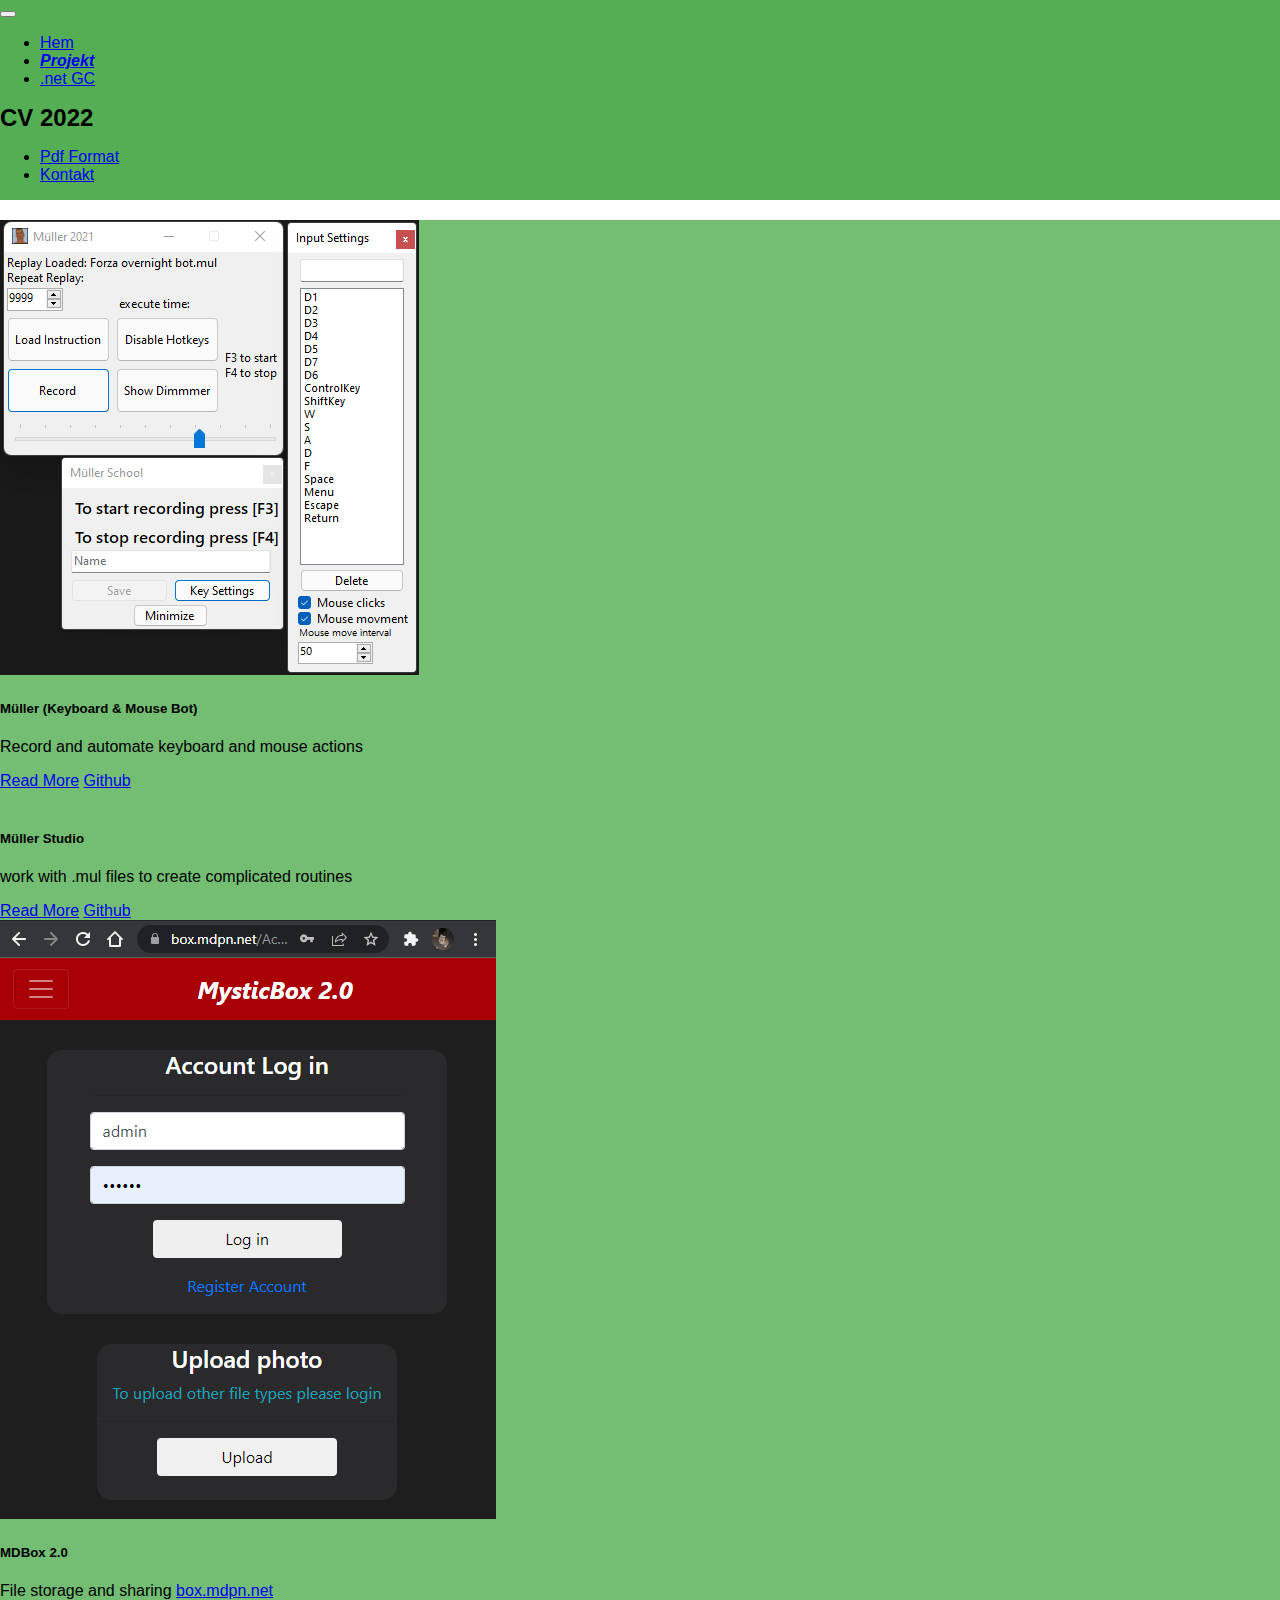
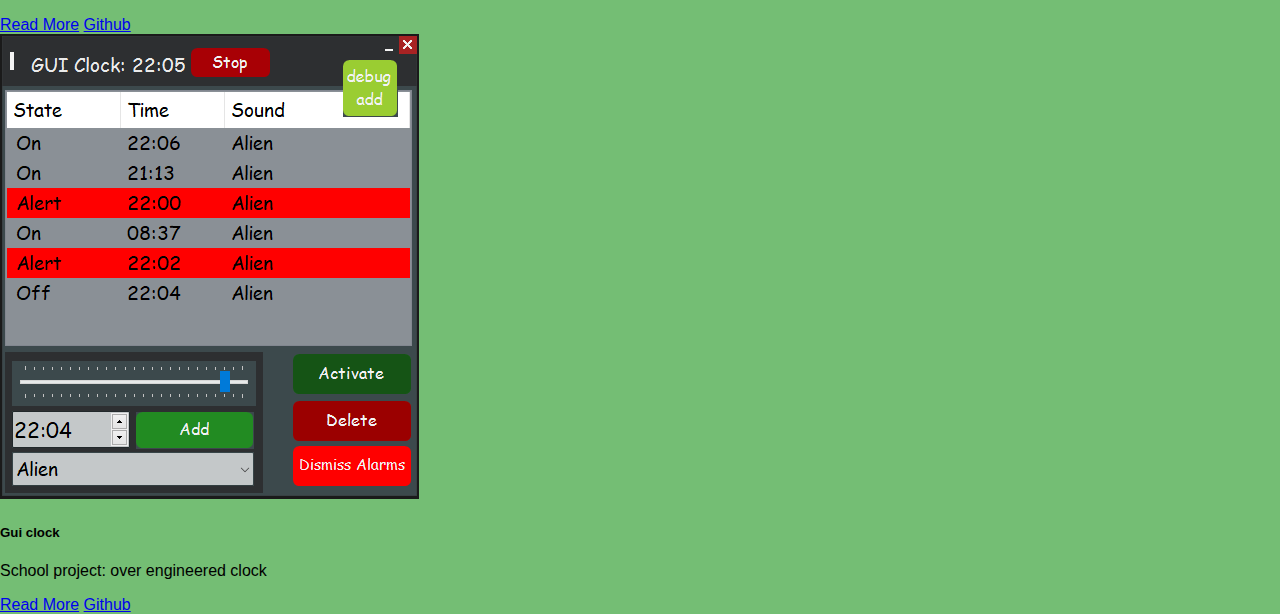
==== projects.html @ c586826b "Add files via upload" ====
<!doctype html>
<html lang="en">
  <head>
    <title>Project</title>
    <!-- Required meta tags -->
    <meta charset="utf-8">
    <meta name="viewport" content="width=device-width, initial-scale=1, shrink-to-fit=no">

    
    <link rel="stylesheet" href="css/style.css">
    <!-- Bootstrap CSS -->
    <link href="https://cdn.jsdelivr.net/npm/bootstrap@5.1.3/dist/css/bootstrap.min.css" rel="stylesheet" integrity="sha384-1BmE4kWBq78iYhFldvKuhfTAU6auU8tT94WrHftjDbrCEXSU1oBoqyl2QvZ6jIW3" crossorigin="anonymous">
    <!-- jQuery first, then Popper.js, then Bootstrap JS -->
    <script src="https://code.jquery.com/jquery-3.6.0.min.js"integrity="sha256-/xUj+3OJU5yExlq6GSYGSHk7tPXikynS7ogEvDej/m4=" crossorigin="anonymous"></script>
    <script src="https://cdn.jsdelivr.net/npm/bootstrap@5.1.3/dist/js/bootstrap.bundle.min.js" integrity="sha384-ka7Sk0Gln4gmtz2MlQnikT1wXgYsOg+OMhuP+IlRH9sENBO0LRn5q+8nbTov4+1p" crossorigin="anonymous"></script>
    <script src="scripts/nav.js"></script>
    <script>
      $(document).ajaxStop(function () {
        $("a[href='projects.html']").addClass("active");
      }); 
    </script>
  </head>
  <body>
    <div id="nav-placeholder"></div>
    
    <section id="gallery">
      <div class="container">
        <div class="row" style="margin-top: 20px;">
        <div class="col-lg-4 mb-4">
        <div class="card card-custom">
        <img src="Images/projects/KeyboardMouseBot.png" alt="" class="card-img-top">
        <div class="card-body">
          <h5 class="card-title">Müller (Keyboard & Mouse Bot)</h5>
          <p class="card-text">Record and automate keyboard and mouse actions</p>
         <a href="#mullerpop" class="btn btn-outline-success btn-sm">Read More</a>
          <a href="https://github.com/Kyemate/Muller-AutoMouseKeyboard" class="btn btn-primary btn-sm">Github</a>
        </div>
        <div id="mullerpop" class="overlay">
          <div class="popup">
            <h2>Müller (Keyboard & Mouse Bot)</h2>
            <a class="close" href="#">&times;</a>
            <div class="content">
              This program lets you record your keyboard mouse presses and movement to help you automate things.
            </div>
          </div>
        </div>
         </div>
        </div>
        <div class="col-lg-4 mb-4">
      <div class="card">
        <img src="Images/projects/mullerstudio.png" alt="" class="card-img-top">
        <div class="card-body">
          <h5 class="card-title">Müller Studio</h5>
          <p class="card-text">work with .mul files to create complicated routines</p>
          <a href="#mullerstudiopop" class="btn btn-outline-success btn-sm">Read More</a>
          <a href="https://github.com/Kyemate/Muller-AutoMouseKeyboard" class="btn btn-primary btn-sm">Github</a>
        </div>
        <div id="mullerstudiopop" class="overlay">
          <div class="popup">
            <h2>Müller Studio</h2>
            <a class="close" href="#">&times;</a>
            <div class="content">
              This program lets you work with .mul files from Müller (Keyboard & Mouse Bot). Create complicated routines by putting toghter smaller recordings and choose how many times they will repeat.
            </div>
          </div>
        </div>
        </div>
        </div>
        <div class="col-lg-4 mb-4">
        <div class="card">
        <img src="Images/projects/mdbox.png" alt="" class="card-img-top">
        <div class="card-body">
          <h5 class="card-title">MDBox 2.0</h5>
          <p class="card-text">File storage and sharing <a href="https://box.mdpn.net">box.mdpn.net</a></p>
          <a href="#mdboxpop" class="btn btn-outline-success btn-sm">Read More</a>
          <a href="https://github.com/Kyemate/MysticBox2.0-Legacy" class="btn btn-primary btn-sm">Github</a>
        </div>
        <div id="mdboxpop" class="overlay">
          <div class="popup">
            <h2>MDBox 2.0</h2>
            <a class="close" href="#">&times;</a>
            <div class="content">
              <a href="https://box.mdpn.net">box.mdpn.net</a> This website lets you upload and share files and images for easy access anywhere. Also compatible with <a href="https://getsharex.com/">ShareX screensharing tool</a>
            </div>
          </div>
        </div>
        </div>
        </div>
        <div class="col-lg-4 mb-4">
          <div class="card">
          <img src="Images/projects/SchoolAlarmClock.png" alt="" class="card-img-top">
          <div class="card-body">
            <h5 class="card-title">Gui clock</h5>
            <p class="card-text">School project: over engineered clock</p>
            <a href="#guiclockpop" class="btn btn-outline-success btn-sm">Read More</a>
            <a href="https://github.com/Kyemate/GuiClock-SchoolProject" class="btn btn-primary btn-sm">Github</a>
          </div>
          <div id="guiclockpop" class="overlay">
            <div class="popup">
              <h2>Gui clock</h2>
              <a class="close" href="#">&times;</a>
              <div class="content">
                Nothing useful about this program just a overcomplicated coded clock where one second is one minute.
              </div>
            </div>
          </div>
          </div>
        </div>
      </div>
      </div>
      </section>
  </body>
</html>
---- css/style.css ----
body, html {
    height: 100%;
    margin: 0;
    font-family: 'Droid Sans', arial, serif;
  }
  a.nav-link:hover {
    text-decoration:underline;
 }
  .container-custom {
    height: 100%;
  }
  .bg {
    height: 50%;
    background-position: center;
    background-repeat: no-repeat;
    background-size: cover;
    background-attachment: fixed;
    
 }
.active {
    font-weight: bold;
    font-style: italic;
}
nav {
    background-color: rgba(74, 170, 74, 0.945);
    margin: 0;
    overflow: hidden;
}
.card{
  background-color:rgba(74, 170, 74, 0.767)!important;
}


.overlay {
  z-index: 999;
  position: fixed;
  top: 0;
  bottom: 0;
  left: 0;
  right: 0;
  background: rgba(0, 0, 0, 0.7);
  transition: opacity 500ms;
  visibility: hidden;
  opacity: 0;
}
.overlay:target {
  visibility: visible;
  opacity: 1;
}

.popup {
  margin: 70px auto;
  padding: 20px;
  background: rgba(74, 170, 74, 0.767);
  border-radius: 5px;
  width: 30%;
  position: relative;
  transition: all 5s ease-in-out;
}

.popup h2 {
  margin-top: 0;
  color: #333;
  font-family: Tahoma, Arial, sans-serif;
}
.popup .close {
  position: absolute;
  top: 20px;
  right: 30px;
  transition: all 200ms;
  font-size: 30px;
  font-weight: bold;
  text-decoration: none;
  color: #333;
}
.popup .close:hover {
  color: #06D85F;
}
.popup .content {
  max-height: 30%;
  overflow: auto;
}
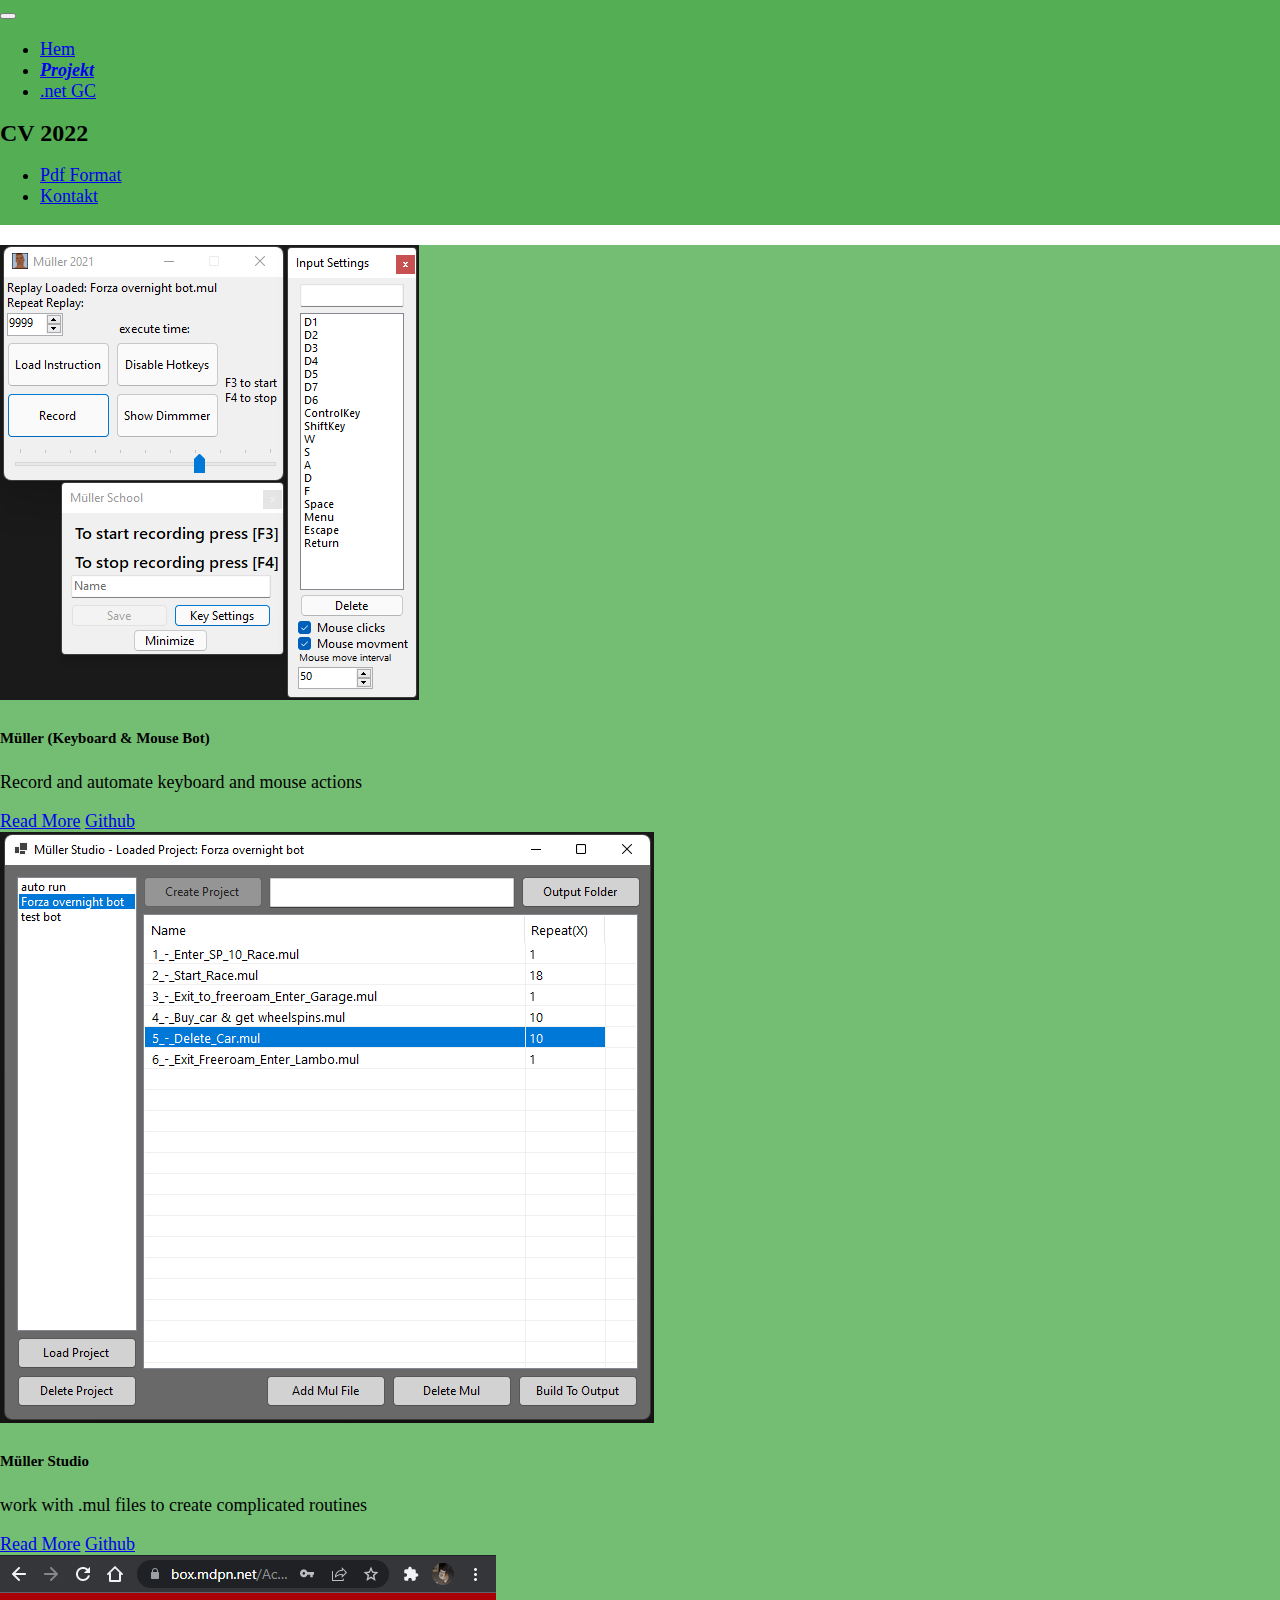
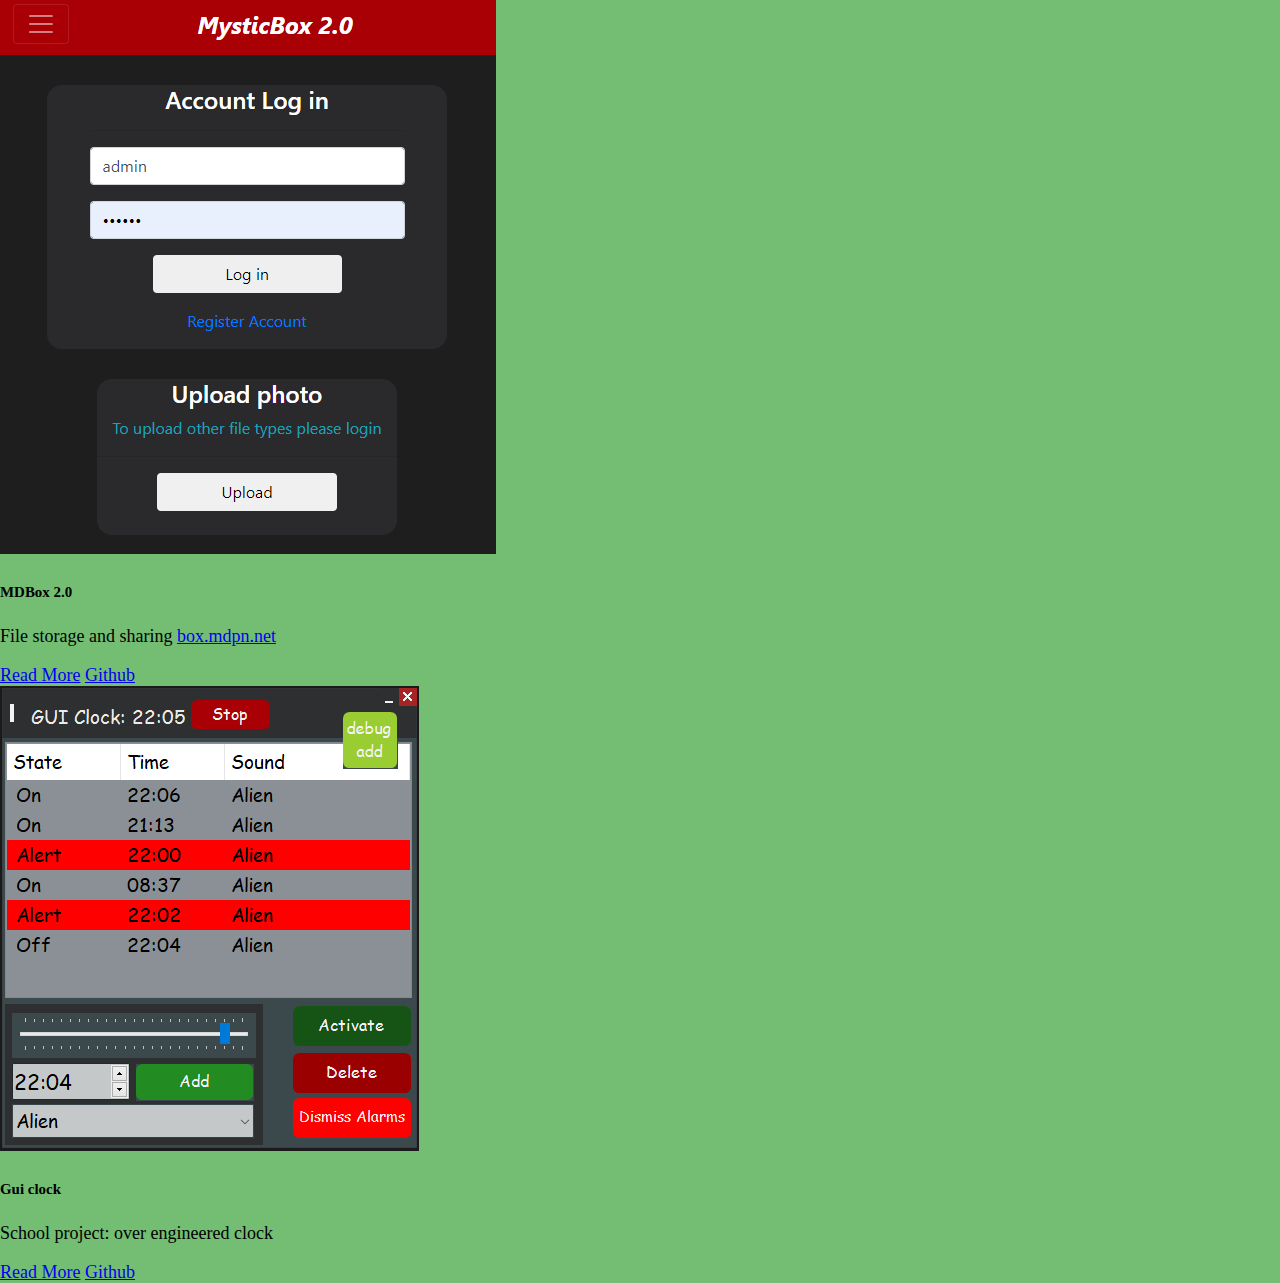
==== commit 7cd77c75: "Update projects.html" ====
--- a/projects.html
+++ b/projects.html
@@ -48,7 +48,7 @@
         </div>
         <div class="col-lg-4 mb-4">
       <div class="card">
-        <img src="Images/projects/mullerstudio.png" alt="" class="card-img-top">
+        <img src="Images/projects/MullerStudio.png" alt="" class="card-img-top">
         <div class="card-body">
           <h5 class="card-title">Müller Studio</h5>
           <p class="card-text">work with .mul files to create complicated routines</p>
@@ -110,4 +110,4 @@
       </div>
       </section>
   </body>
-</html>+</html>
--- a/css/style.css
+++ b/css/style.css
@@ -1,7 +1,7 @@
 body, html {
     height: 100%;
     margin: 0;
-    font-family: 'Droid Sans', arial, serif;
+    font-family: 'Natos Sans' !important; font-size: 18px;
   }
   a.nav-link:hover {
     text-decoration:underline;
@@ -51,7 +51,7 @@
 .popup {
   margin: 70px auto;
   padding: 20px;
-  background: rgba(74, 170, 74, 0.767);
+  background: rgba(74, 170, 74, 0.918);
   border-radius: 5px;
   width: 30%;
   position: relative;
@@ -61,7 +61,6 @@
 .popup h2 {
   margin-top: 0;
   color: #333;
-  font-family: Tahoma, Arial, sans-serif;
 }
 .popup .close {
   position: absolute;
@@ -79,4 +78,4 @@
 .popup .content {
   max-height: 30%;
   overflow: auto;
-}+}
